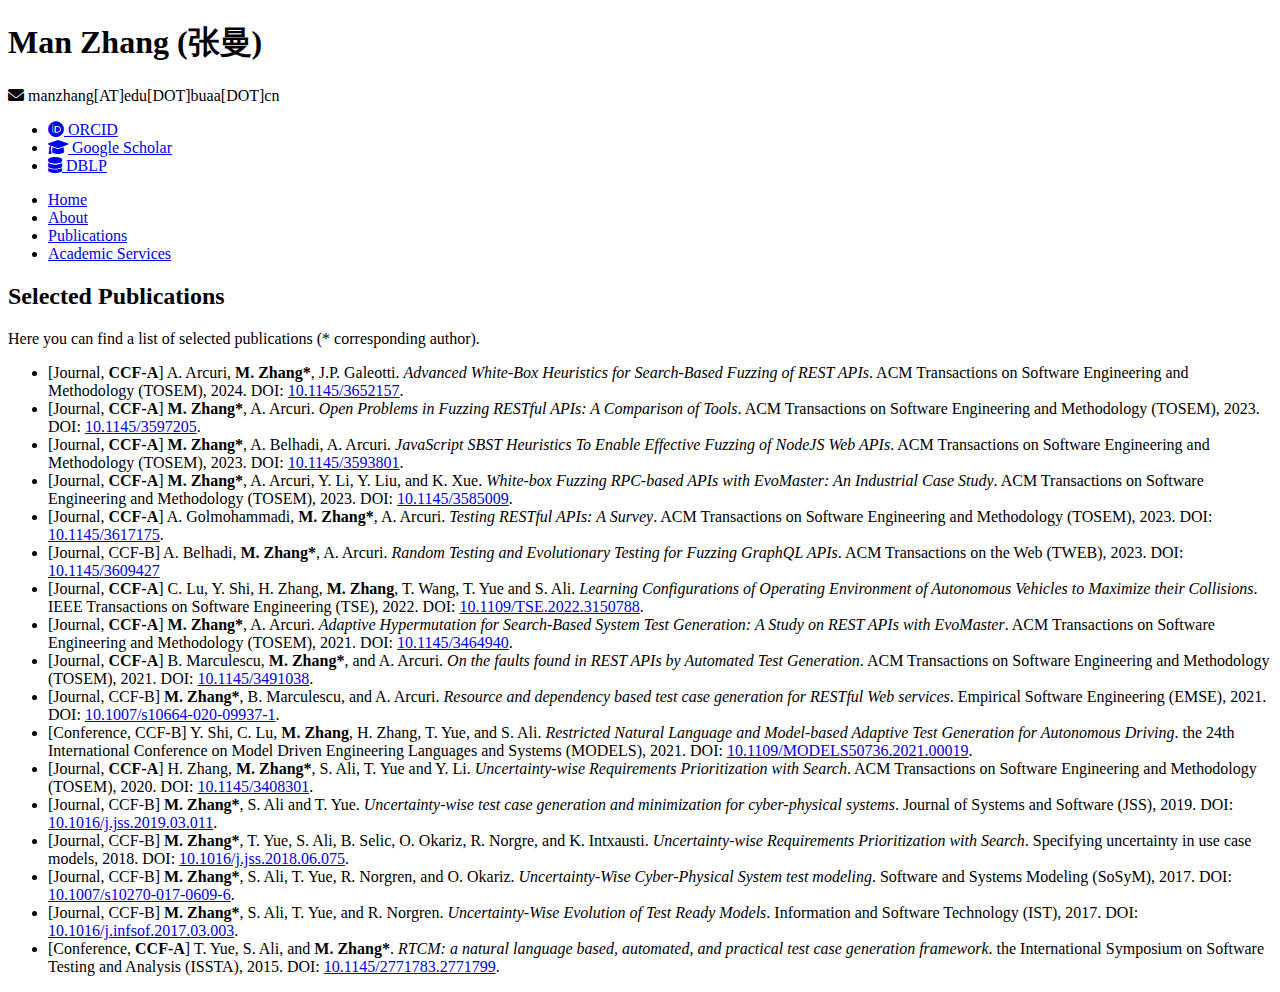
==== publications.html @ 8d9469ae "update publications.html" ====
<!DOCTYPE html>
<html lang="en">
<head>
    <meta charset="UTF-8">
    <meta name="viewport" content="width=device-width, initial-scale=1.0">
    <title>Researcher Name - Personal Webpage</title>
    <link rel="stylesheet" href="styles.css">
    <link rel="stylesheet" href="https://cdnjs.cloudflare.com/ajax/libs/font-awesome/6.0.0-beta3/css/all.min.css">
</head>
<body>
<header>
    <div class="header-top">
        <div class="header-left">
            <h1>Man Zhang (张曼)</h1>
            <p class="email"><i class="fas fa-envelope"></i> manzhang[AT]edu[DOT]buaa[DOT]cn</a></p>
        </div>
        <div class="header-right">
            <ul>
                <li><a href="https://orcid.org/0000-0003-1204-9322" target="_blank"><i class="fab fa-orcid"></i>
                    ORCID</a></li>
                <li><a href="https://scholar.google.com/citations?user=rmSXMOoAAAAJ&hl=en" target="_blank"><i
                        class="fas fa-graduation-cap"></i> Google Scholar</a></li>
                <li><a href="https://dblp.org/pid/49/5096-1.html" target="_blank"><i class="fas fa-database"></i>
                    DBLP</a></li>
            </ul>
        </div>
    </div>
    <nav>
        <ul>
            <li><a href="index.html">Home</a></li>
            <li><a href="index.html#about">About</a></li>
            <!--            <li><a href="#research">Research</a></li>-->
            <li><a href="publications.html">Publications</a></li>
            <li><a href="index.html#commissions-of-trust">Academic Services</a></li>
            <!--            <li><a href="#students">Supervised Students</a></li>-->
            <!--            <li><a href="#news">Recent News</a></li>-->
        </ul>
    </nav>
</header>
<main>

    <section id="publications">
        <h2>Selected Publications</h2>
        <p>Here you can find a list of selected publications (* corresponding author).</p>

        <!--        <li>Author(s). Year. <i>Title</i>. Journal/Conference Name, Volume(Issue), Pages. DOI: <a href="https://doi.org/xx.xxxx/xxxxxx" target="_blank">https://doi.org/xx.xxxx/xxxxxx</a>. [Journal, <b>CCF-A</b>].-->
        <!--            <p class="description">A brief description of the paper goes here.</p>-->
        <!--        </li>-->

        <!--        <li>Author(s). Year. <i>Title</i>. Journal/Conference Name, Volume(Issue), Pages. DOI: <a href="https://doi.org/xx.xxxx/xxxxxx" target="_blank">https://doi.org/xx.xxxx/xxxxxx</a>. [Conference, <b>CCF-A</b>].-->
        <!--            <p class="description">A brief description of the paper goes here.</p>-->
        <!--        </li>-->

        <!--        <li>Author(s). Year. <i>Title</i>. Journal/Conference Name, Volume(Issue), Pages. DOI: <a href="https://doi.org/xx.xxxx/xxxxxx" target="_blank">https://doi.org/xx.xxxx/xxxxxx</a>. [Book Chapter, <b>CCF-A</b>].-->
        <!--            <p class="description">A brief description of the paper goes here.</p>-->
        <!--        </li>-->

        <!--        <li>Author(s). Year. <i>Title</i>. Journal/Conference Name, Volume(Issue), Pages. DOI: <a href="https://doi.org/xx.xxxx/xxxxxx" target="_blank">https://doi.org/xx.xxxx/xxxxxx</a>. [Editorial, <b>CCF-A</b>].-->
        <!--            <p class="description">A brief description of the paper goes here.</p>-->
        <!--        </li>-->
        <ul class="b">

            <li>[Journal, <b>CCF-A</b>] A. Arcuri, <b>M. Zhang*</b>, J.P. Galeotti. <i>Advanced White-Box Heuristics for Search-Based Fuzzing of
                REST APIs</i>. ACM Transactions on Software Engineering and Methodology (TOSEM), 2024. DOI: <a
                    href="https://doi.org/10.1145/3652157" target="_blank">10.1145/3652157</a>.
            </li>


            <li>[Journal, <b>CCF-A</b>] <b>M. Zhang*</b>, A. Arcuri. <i>Open Problems in Fuzzing RESTful APIs: A Comparison of Tools</i>. ACM
                Transactions on Software Engineering and Methodology (TOSEM), 2023. DOI: <a
                        href="https://doi.org/10.1145/3597205" target="_blank">10.1145/3597205</a>.
            </li>
            <li>[Journal, <b>CCF-A</b>] <b>M. Zhang*</b>, A. Belhadi, A. Arcuri. <i>JavaScript SBST Heuristics To Enable Effective Fuzzing of
                NodeJS Web APIs</i>. ACM Transactions on Software Engineering and Methodology (TOSEM), 2023. DOI: <a
                    href="https://doi.org/10.1145/3593801" target="_blank">10.1145/3593801</a>.
            </li>
            <li>[Journal, <b>CCF-A</b>] <b>M. Zhang*</b>, A. Arcuri, Y. Li, Y. Liu, and K. Xue. <i>White-box Fuzzing RPC-based APIs with
                EvoMaster: An Industrial Case Study</i>. ACM Transactions on Software Engineering and Methodology
                (TOSEM), 2023. DOI: <a href="https://doi.org/10.1145/3585009" target="_blank">10.1145/3585009</a>.
            </li>
            <li>[Journal, <b>CCF-A</b>] A. Golmohammadi, <b>M. Zhang*</b>, A. Arcuri. <i>Testing RESTful APIs: A Survey</i>. ACM Transactions on
                Software Engineering and Methodology (TOSEM), 2023. DOI: <a href="https://doi.org/10.1145/3617175"
                                                                            target="_blank">10.1145/3617175</a>.
            </li>
            <li>[Journal, CCF-B] A. Belhadi, <b>M. Zhang*</b>, A. Arcuri. <i>Random Testing and Evolutionary Testing for Fuzzing GraphQL
                APIs</i>. ACM Transactions on the Web (TWEB), 2023. DOI: <a href="https://doi.org/10.1145/3609427" target="_blank">10.1145/3609427</a>
            </li>



            <li>[Journal, <b>CCF-A</b>] C. Lu, Y. Shi, H. Zhang, <b>M. Zhang</b>, T. Wang, T. Yue and S. Ali. <i>Learning Configurations of
                Operating Environment of Autonomous Vehicles to Maximize their Collisions</i>. IEEE Transactions on
                Software Engineering (TSE), 2022. DOI: <a href="https://doi.org/10.1109/TSE.2022.3150788" target="_blank">10.1109/TSE.2022.3150788</a>.
            </li>



            <li>[Journal, <b>CCF-A</b>] <b>M. Zhang*</b>, A. Arcuri. <i>Adaptive Hypermutation for Search-Based System Test Generation: A Study
                on REST APIs with EvoMaster</i>. ACM Transactions on Software Engineering and Methodology (TOSEM), 2021.
                DOI: <a href="https://doi.org/10.1145/3464940" target="_blank">10.1145/3464940</a>.
            </li>
            <li>[Journal, <b>CCF-A</b>] B. Marculescu, <b>M. Zhang*</b>, and A. Arcuri. <i>On the faults found in REST APIs by Automated Test
                Generation</i>. ACM Transactions on Software Engineering and Methodology (TOSEM), 2021. DOI: <a
                    href="https://doi.org/10.1145/3491038" target="_blank">10.1145/3491038</a>.
            </li>
            <li>[Journal, CCF-B] <b>M. Zhang*</b>, B. Marculescu, and A. Arcuri. <i>Resource and dependency based test case generation
                for RESTful Web services</i>. Empirical Software Engineering (EMSE), 2021. DOI: <a
                    href="https://doi.org/10.1007/s10664-020-09937-1" target="_blank">10.1007/s10664-020-09937-1</a>.
            </li>
            <li>[Conference, CCF-B] Y. Shi, C. Lu, <b>M. Zhang</b>, H. Zhang, T. Yue, and S. Ali. <i>Restricted Natural Language and
                Model-based Adaptive Test Generation for Autonomous Driving</i>. the 24th International Conference on
                Model Driven Engineering Languages and Systems (MODELS), 2021. DOI: <a
                        href="https://doi.org/10.1109/MODELS50736.2021.00019" target="_blank">10.1109/MODELS50736.2021.00019</a>.
            </li>


            <li>[Journal, <b>CCF-A</b>] H. Zhang, <b>M. Zhang*</b>, S. Ali, T. Yue and Y. Li. <i>Uncertainty-wise Requirements Prioritization
                with Search</i>. ACM Transactions on Software Engineering and Methodology (TOSEM), 2020. DOI: <a
                    href="https://doi.org/10.1145/3408301" target="_blank">10.1145/3408301</a>.

            </li>

            <li>[Journal, CCF-B] <b>M. Zhang*</b>, S. Ali and T. Yue. <i>Uncertainty-wise test case generation and minimization for
                cyber-physical systems</i>. Journal of Systems and Software (JSS), 2019. DOI: <a
                    href="https://doi.org/10.1016/j.jss.2019.03.011" target="_blank">10.1016/j.jss.2019.03.011</a>.
            </li>


            <li>[Journal, CCF-B] <b>M. Zhang*</b>, T. Yue, S. Ali, B. Selic, O. Okariz, R. Norgre, and K. Intxausti. <i>Uncertainty-wise
                Requirements Prioritization with Search</i>. Specifying uncertainty in use case models, 2018. DOI: <a
                    href="https://doi.org/10.1016/j.jss.2018.06.075" target="_blank">10.1016/j.jss.2018.06.075</a>.
            </li>

            <li>[Journal, CCF-B] <b>M. Zhang*</b>, S. Ali, T. Yue, R. Norgren, and O. Okariz. <i>Uncertainty-Wise Cyber-Physical System
                test modeling</i>. Software and Systems Modeling (SoSyM), 2017. DOI: <a
                    href="https://doi.org/10.1007/s10270-017-0609-6" target="_blank">10.1007/s10270-017-0609-6</a>.
            </li>
            <li>[Journal, CCF-B] <b>M. Zhang*</b>, S. Ali, T. Yue, and R. Norgren. <i>Uncertainty-Wise Evolution of Test Ready Models</i>.
                Information and Software Technology (IST), 2017. DOI: <a
                        href="https://doi.org/10.1016/j.infsof.2017.03.003"
                        target="_blank">10.1016/j.infsof.2017.03.003</a>.
            </li>


            <li>[Conference, <b>CCF-A</b>] T. Yue, S. Ali, and <b>M. Zhang*</b>. <i>RTCM: a natural language based, automated, and practical test
                case generation framework</i>. the International Symposium on Software Testing and Analysis (ISSTA),
                2015. DOI: <a href="https://doi.org/10.1145/2771783.2771799" target="_blank">10.1145/2771783.2771799</a>.
            </li>
        </ul>

        <!-- Add more years as needed -->

    </section>
</main>
</body>
</html>
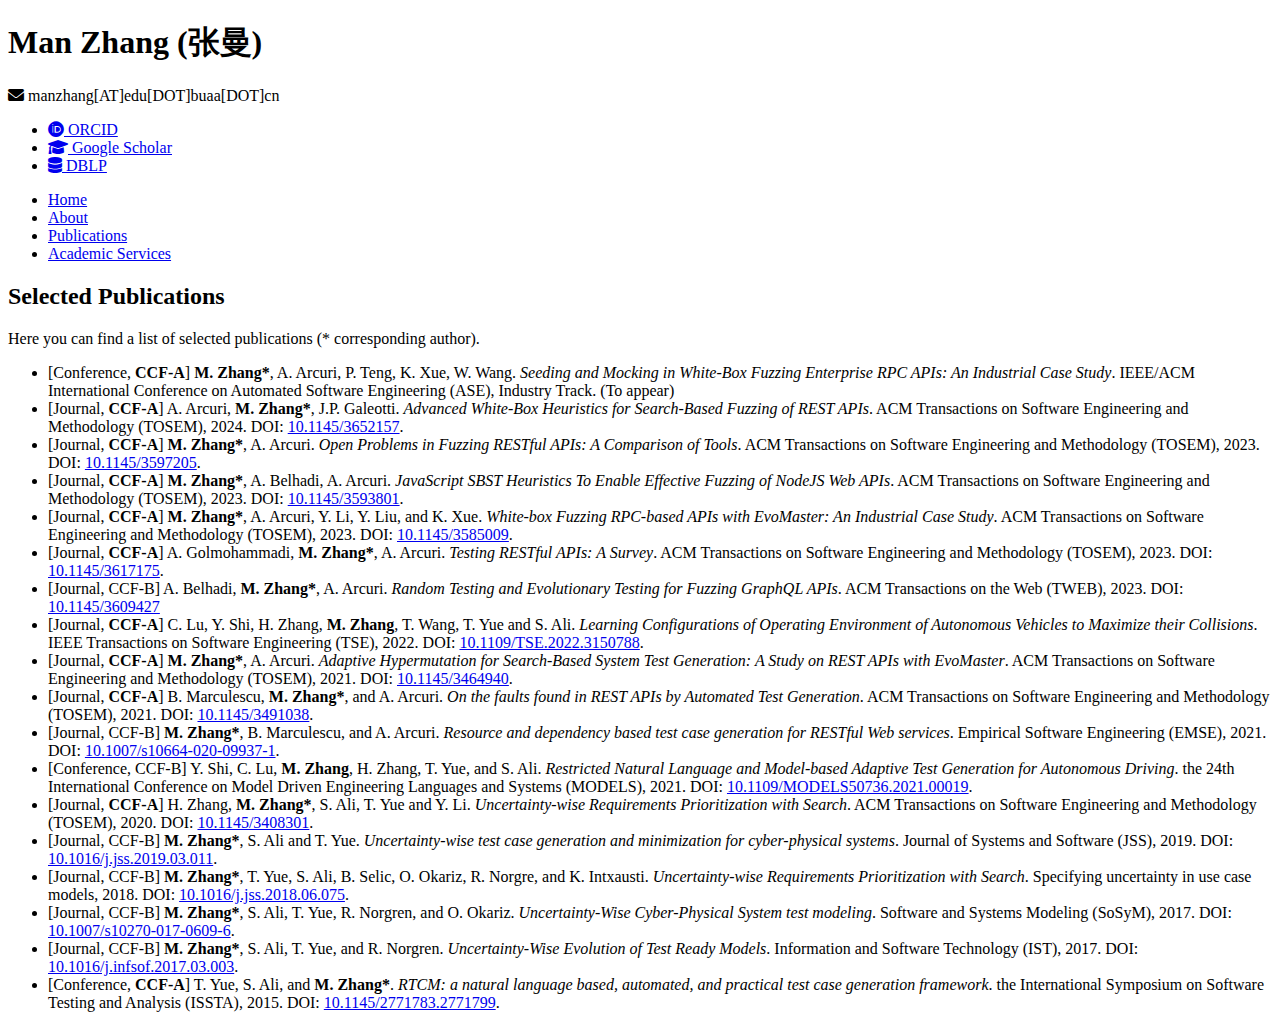
==== commit c4ab439e: "publication" ====
--- a/publications.html
+++ b/publications.html
@@ -59,6 +59,12 @@
         <!--            <p class="description">A brief description of the paper goes here.</p>-->
         <!--        </li>-->
         <ul class="b">
+            <li>[Conference, <b>CCF-A</b>] <b>M. Zhang*</b>, A. Arcuri, P. Teng, K. Xue, W. Wang.
+                <i>Seeding and Mocking in White-Box Fuzzing Enterprise RPC APIs: An Industrial Case Study</i>.
+                IEEE/ACM International Conference on Automated Software Engineering (ASE), Industry Track. (To appear)
+<!--                DOI: <a href="https://doi.org/10.1145/3652157" target="_blank">10.1145/3652157</a>.-->
+            </li>
+
 
             <li>[Journal, <b>CCF-A</b>] A. Arcuri, <b>M. Zhang*</b>, J.P. Galeotti. <i>Advanced White-Box Heuristics for Search-Based Fuzzing of
                 REST APIs</i>. ACM Transactions on Software Engineering and Methodology (TOSEM), 2024. DOI: <a
